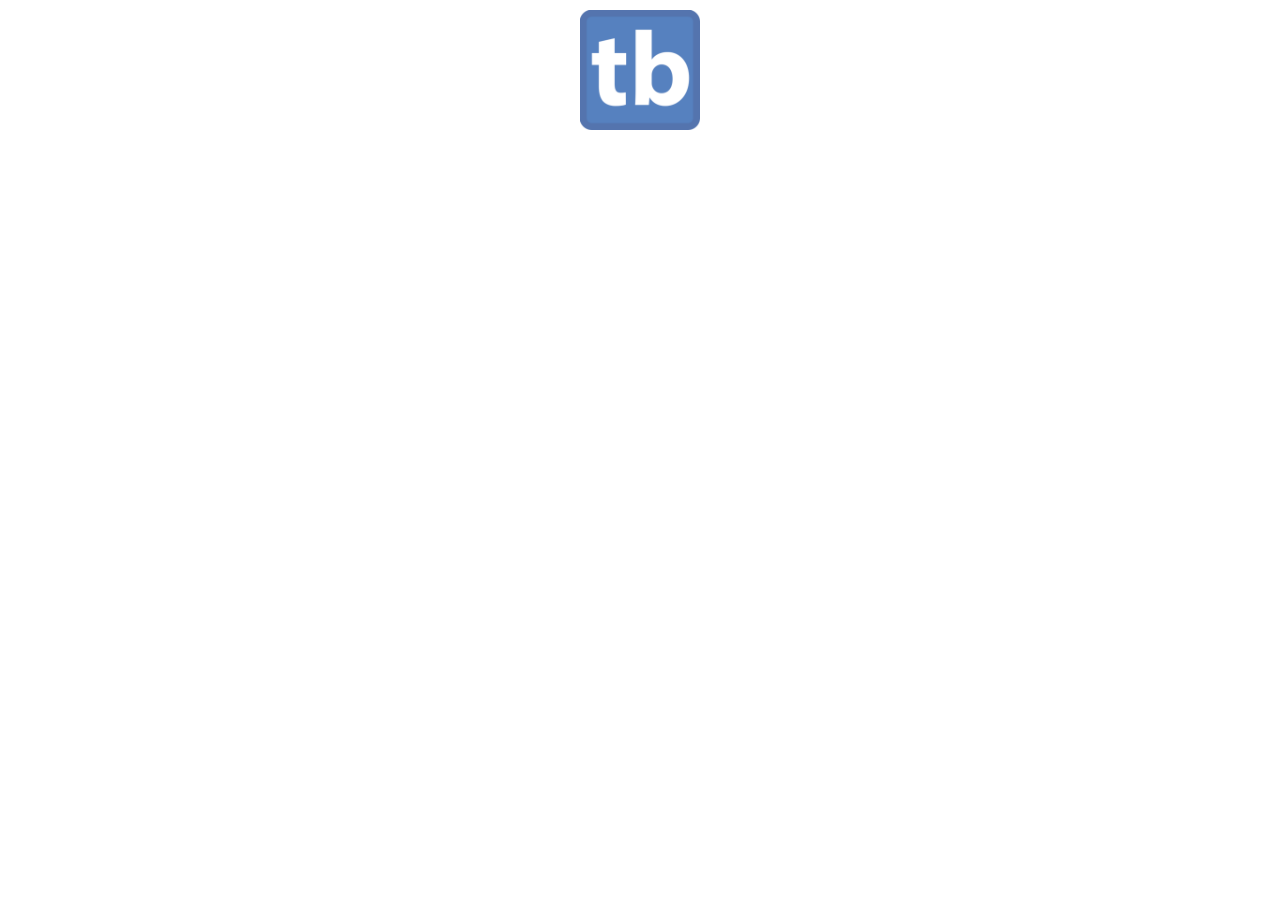
==== index.html @ d3367a53 "start make tabs" ====
<!DOCTYPE html>
<html lang="en">
<head>
    <meta charset="UTF-8">
    <meta name="viewport" content="width=device-width, initial-scale=1.0">
    <title>KALCIFER SLIDERS</title>
    <link rel="shortcut icon" href="favicon.ico" type="image/x-icon">
    <link rel="stylesheet" href="tabs/css/style.css">
    <script src="https://code.jquery.com/jquery-3.5.0.js"></script>    
</head>
<body>
    <img src="img/logo.png" alt="logo_tabs" style="width: 120px; height: 120px; margin: 10px auto 30px auto; display: block;">
    <div class="slider"></div>
    <script> $(".tab").load("tabs/tabs.html"); </script>
</body>
</html>
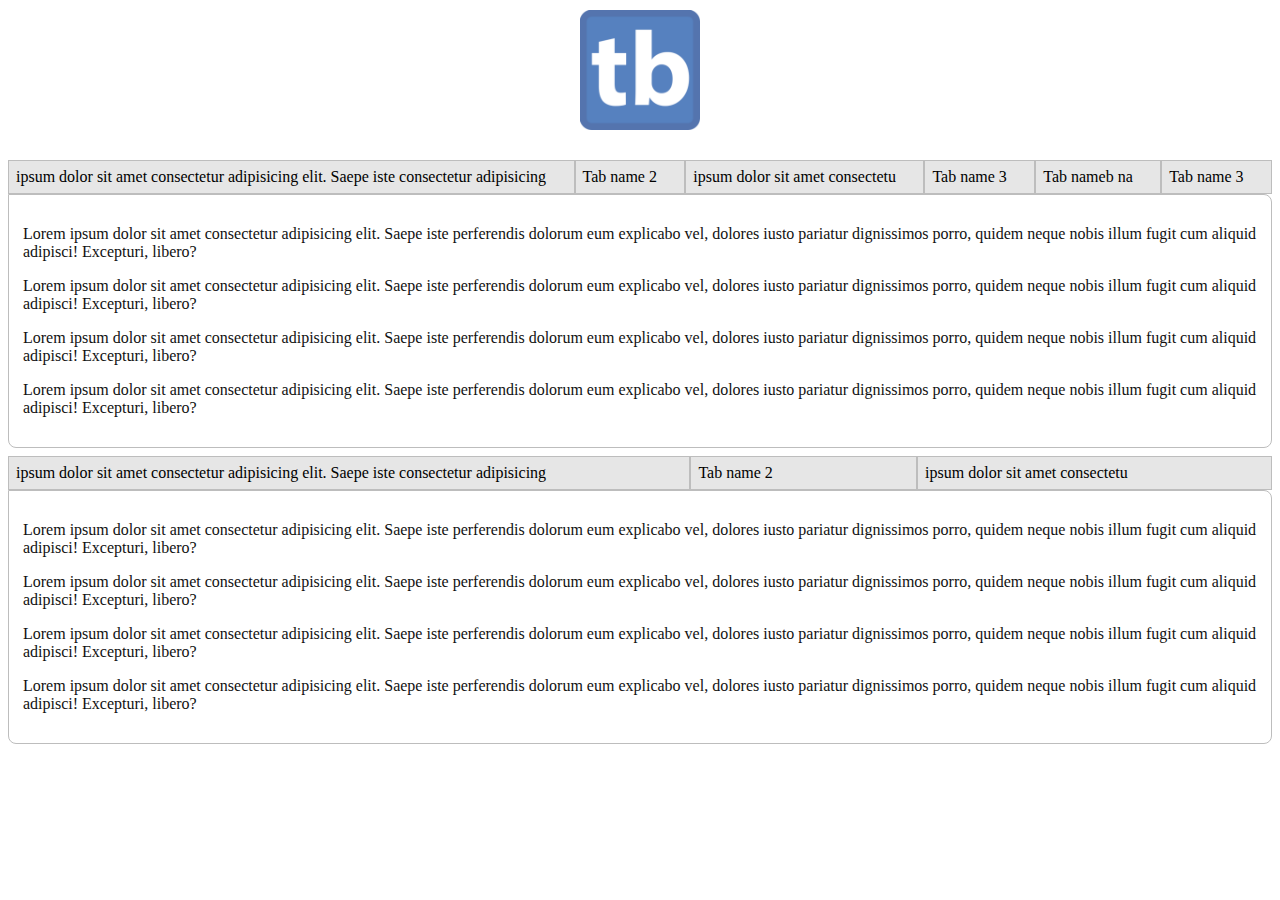
==== commit c9828f81: "work at tabs positions" ====
--- a/index.html
+++ b/index.html
@@ -4,14 +4,14 @@
 <head>
     <meta charset="UTF-8">
     <meta name="viewport" content="width=device-width, initial-scale=1.0">
-    <title>KALCIFER SLIDERS</title>
+    <title>KALCIFER TABS</title>
     <link rel="shortcut icon" href="favicon.ico" type="image/x-icon">
     <link rel="stylesheet" href="tabs/css/style.css">
     <script src="https://code.jquery.com/jquery-3.5.0.js"></script>    
 </head>
 <body>
     <img src="img/logo.png" alt="logo_tabs" style="width: 120px; height: 120px; margin: 10px auto 30px auto; display: block;">
-    <div class="slider"></div>
+    <div class="tab"></div>
     <script> $(".tab").load("tabs/tabs.html"); </script>
 </body>
 </html>--- a/tabs/css/style.css
+++ b/tabs/css/style.css
@@ -0,0 +1,64 @@
+/* @import "templates/green.css"; */
+/* @import "templates/blue.css"; */
+/* @import "templates/red.css"; */
+/* @import "templates/grey.css"; */
+/* @import "templates/yellow.css"; */
+
+* {
+    box-sizing: border-box;
+}
+
+@keyframes show {
+    0% { opacity: 0; }
+    100% { opacity: 1; }
+}
+
+.kalcifer_tabs{
+    position: relative; 
+    margin: 8px 0px;
+} 
+
+.kalcifer_tabs .kalcifer_titles {
+    /* outline: 1px solid red; */
+    display: flex;
+    flex-wrap: wrap;
+    justify-content: start;
+    width: 100%;
+    min-height: 20px;
+    /* padding-right: 40px; */
+}
+
+.kalcifer_tabs .kalcifer_titles > p{
+    cursor: pointer;
+    display: flex;
+    flex-wrap: wrap;
+    align-items: center;
+    flex-grow: 1;
+    margin: 0px;
+    border: 1px solid #bdbdbd;
+    border-radius: 0px;
+    background: #e6e6e6;
+    padding: 7px;
+    word-break: break-word;
+}
+
+.kalcifer_tabs .kalcifer_borderradius{
+    border-radius: 8px 8px 0px 0px!important;
+}
+
+.kalcifer_tabs .kalcifer_content {
+    display: none;
+    width: 100%;
+    min-height: 30px;
+    padding: 14px;
+    word-break: break-word;
+    border: 1px solid #bdbdbd;
+    border-radius: 0px 8px 8px 8px;
+    background: #ffffff;
+    color: #111111;
+}
+
+.kalcifer_tabs .content_active{
+    display: block;
+}
+
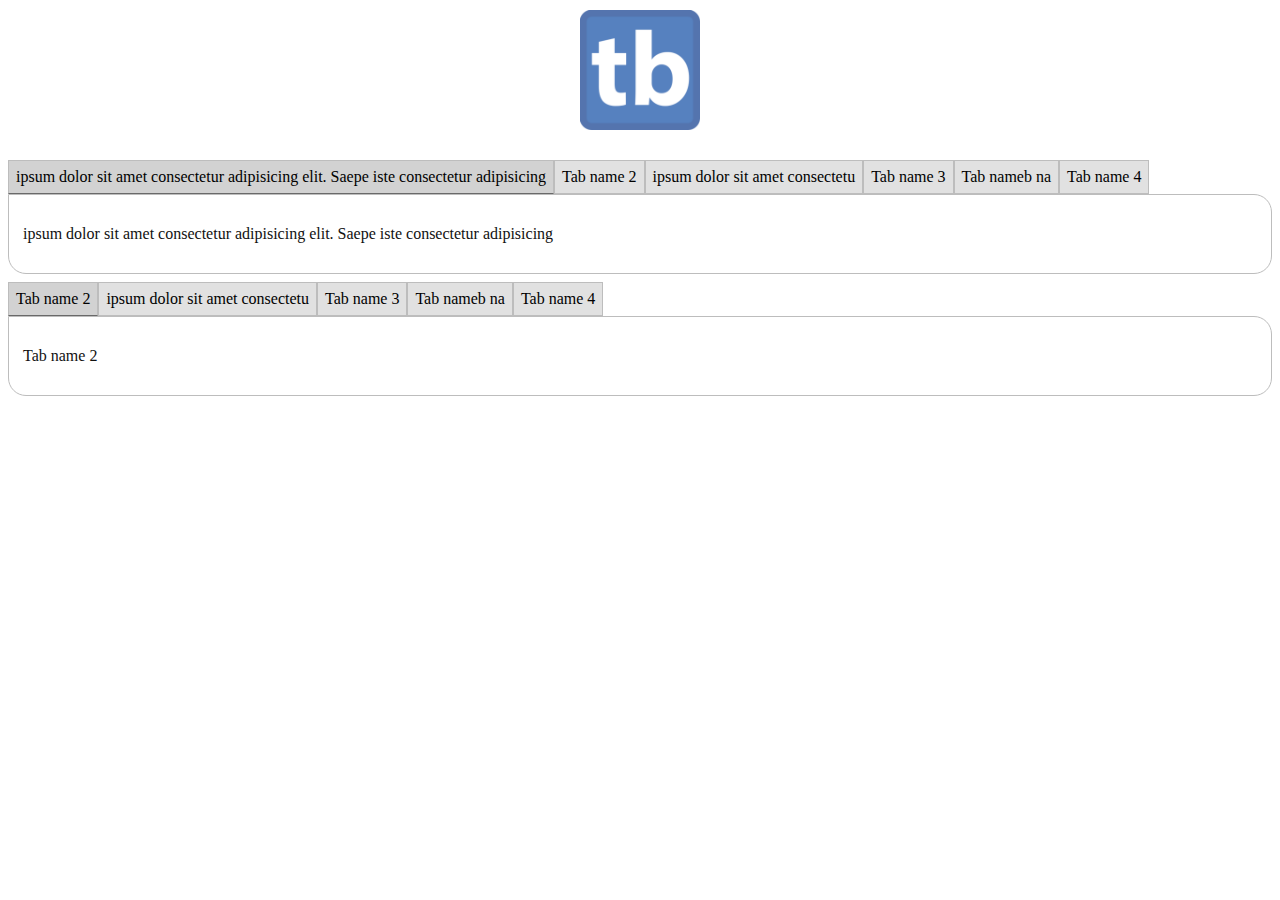
==== commit 649666db: "work at tabs in tab" ====
--- a/index.html
+++ b/index.html
@@ -12,6 +12,35 @@
 <body>
     <img src="img/logo.png" alt="logo_tabs" style="width: 120px; height: 120px; margin: 10px auto 30px auto; display: block;">
     <div class="tab"></div>
+
+
+
+    <div class="kalcifer_tabs" param="0">
+        <div class="titles">
+            <p>Tab name 2</p>
+            <p>ipsum dolor sit amet consectetu</p>
+            <p>Tab name 3</p>
+            <p>Tab nameb na</p>
+            <p>Tab name 4</p>
+        </div>
+        <div class="content">
+            <p>Tab name 2</p>
+        </div>
+        <div class="content">
+            <p>ipsum dolor sit amet consectetu</p>
+        </div>
+        <div class="content">
+            <p>Tab name 3</p>
+        </div>
+        <div class="content">
+            <p>Tab nameb na</p>
+        </div>
+        <div class="content">
+            <p>Tab name 4</p>
+        </div>
+    </div>
+
+
     <script> $(".tab").load("tabs/tabs.html"); </script>
 </body>
 </html>--- a/tabs/css/style.css
+++ b/tabs/css/style.css
@@ -18,47 +18,71 @@
     margin: 8px 0px;
 } 
 
-.kalcifer_tabs .kalcifer_titles {
-    /* outline: 1px solid red; */
+.kalcifer_tabs > .titles {
     display: flex;
     flex-wrap: wrap;
     justify-content: start;
     width: 100%;
     min-height: 20px;
-    /* padding-right: 40px; */
 }
 
-.kalcifer_tabs .kalcifer_titles > p{
+.kalcifer_tabs > .titles > p{
     cursor: pointer;
     display: flex;
-    flex-wrap: wrap;
+    flex-wrap: nowrap;
     align-items: center;
-    flex-grow: 1;
     margin: 0px;
     border: 1px solid #bdbdbd;
     border-radius: 0px;
-    background: #e6e6e6;
+    background: #e1e1e1;
     padding: 7px;
     word-break: break-word;
 }
 
-.kalcifer_tabs .kalcifer_borderradius{
+.kalcifer_tabs > .titles > p:hover{
+    background: #eaeaea;
+}
+
+.kalcifer_tabs > .titles > .active{
+    background: #d2d2d2!important;
+    border-bottom-style: solid!important;
+    border-bottom-color: dimgrey!important;
+}
+
+.kalcifer_tabs > .titles > .active:hover{
+    background: #d2d2d2!important;
+    border-bottom-style: solid!important;
+    border-bottom-color: dimgrey!important;
+}
+
+.kalcifer_tabs > .titles > .borderradius{
     border-radius: 8px 8px 0px 0px!important;
 }
 
-.kalcifer_tabs .kalcifer_content {
-    display: none;
+.kalcifer_tabs > .content {
     width: 100%;
-    min-height: 30px;
-    padding: 14px;
+    min-height: 0px;
+    max-height: 100%;
+    height: 0px;
+    padding: 0px;
     word-break: break-word;
-    border: 1px solid #bdbdbd;
-    border-radius: 0px 8px 8px 8px;
+    border-width: 0px;
+    border-style: solid;
+    border-color: #bdbdbd;
+    border-radius: 0px 18px 18px 18px;
     background: #ffffff;
     color: #111111;
+    overflow: hidden;
+    opacity: 0;
 }
 
-.kalcifer_tabs .content_active{
-    display: block;
+.kalcifer_tabs > .content_active {
+    min-height: 30px;
+    height: 100%;
+    padding: 14px;
+    border-width: 1px;
+    border-style: solid;
+    border-color: #bdbdbd;
+    opacity: 1;
 }
 
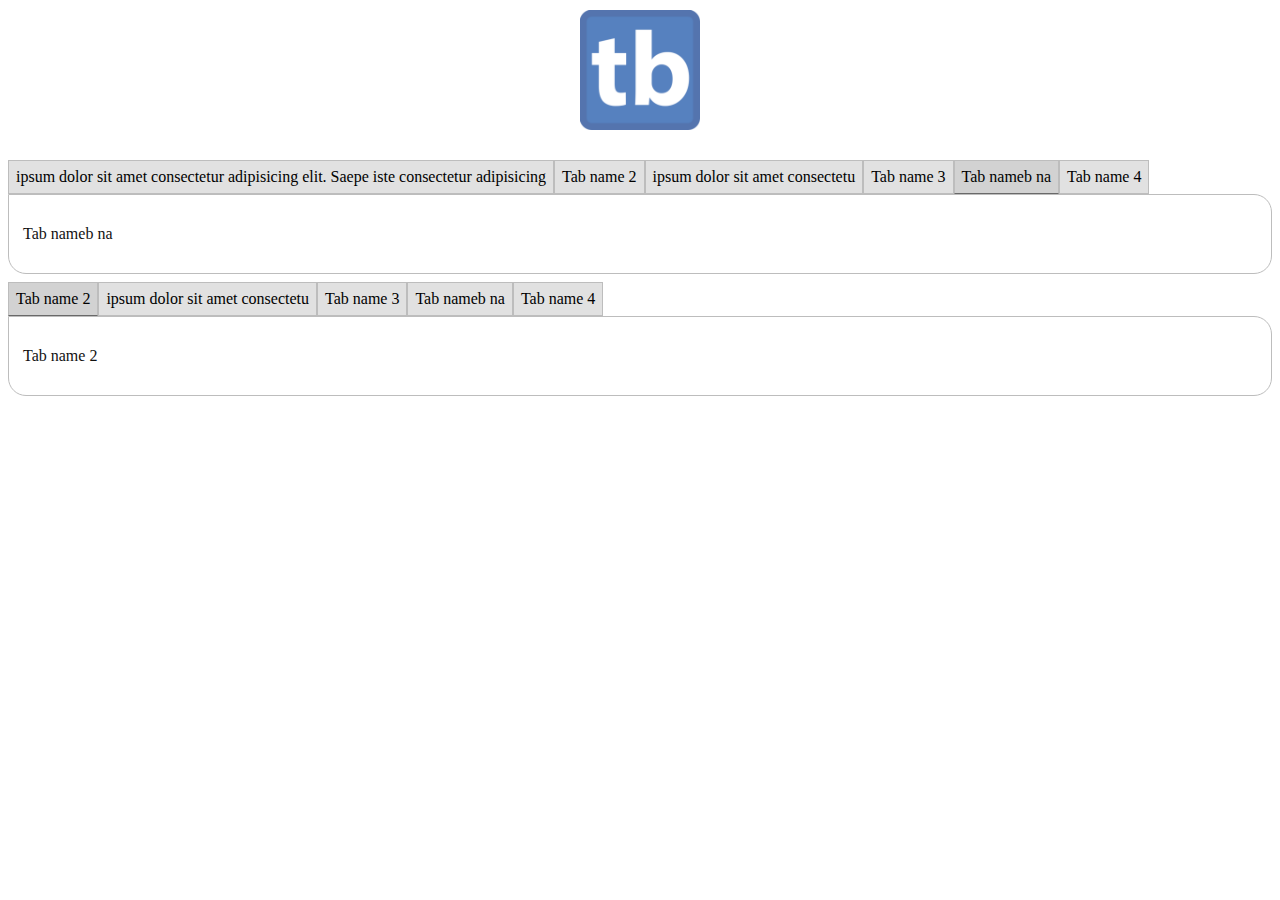
==== commit f9721916: "work at marking main tab" ====
--- a/index.html
+++ b/index.html
@@ -15,27 +15,27 @@
 
 
 
-    <div class="kalcifer_tabs" param="0">
-        <div class="titles">
+    <div class="kalcifer_tabs" tab_param="1">
+        <div class="kal_titles">
             <p>Tab name 2</p>
             <p>ipsum dolor sit amet consectetu</p>
             <p>Tab name 3</p>
             <p>Tab nameb na</p>
             <p>Tab name 4</p>
         </div>
-        <div class="content">
+        <div class="kal_content">
             <p>Tab name 2</p>
         </div>
-        <div class="content">
+        <div class="kal_content">
             <p>ipsum dolor sit amet consectetu</p>
         </div>
-        <div class="content">
+        <div class="kal_content">
             <p>Tab name 3</p>
         </div>
-        <div class="content">
+        <div class="kal_content">
             <p>Tab nameb na</p>
         </div>
-        <div class="content">
+        <div class="kal_content">
             <p>Tab name 4</p>
         </div>
     </div>
--- a/tabs/css/style.css
+++ b/tabs/css/style.css
@@ -18,7 +18,7 @@
     margin: 8px 0px;
 } 
 
-.kalcifer_tabs > .titles {
+.kalcifer_tabs > .kal_titles {
     display: flex;
     flex-wrap: wrap;
     justify-content: start;
@@ -26,10 +26,10 @@
     min-height: 20px;
 }
 
-.kalcifer_tabs > .titles > p{
+.kalcifer_tabs > .kal_titles > .kal_titles_tab{
     cursor: pointer;
     display: flex;
-    flex-wrap: nowrap;
+    flex-wrap: wrap;
     align-items: center;
     margin: 0px;
     border: 1px solid #bdbdbd;
@@ -39,27 +39,29 @@
     word-break: break-word;
 }
 
-.kalcifer_tabs > .titles > p:hover{
+.kalcifer_tabs > .kal_titles > .kal_titles_tab:hover{
     background: #eaeaea;
 }
 
-.kalcifer_tabs > .titles > .active{
+.kalcifer_tabs > .kal_titles > .kal_tab_active{
     background: #d2d2d2!important;
     border-bottom-style: solid!important;
     border-bottom-color: dimgrey!important;
 }
 
-.kalcifer_tabs > .titles > .active:hover{
+.kalcifer_tabs > .kal_titles > .kal_tab_active:hover{
     background: #d2d2d2!important;
     border-bottom-style: solid!important;
     border-bottom-color: dimgrey!important;
 }
 
-.kalcifer_tabs > .titles > .borderradius{
+.kalcifer_tabs > .kal_titles > .kal_borderradius{
     border-radius: 8px 8px 0px 0px!important;
 }
 
-.kalcifer_tabs > .content {
+
+
+.kalcifer_tabs > .kal_content {
     width: 100%;
     min-height: 0px;
     max-height: 100%;
@@ -76,7 +78,7 @@
     opacity: 0;
 }
 
-.kalcifer_tabs > .content_active {
+.kalcifer_tabs > .kal_content_active {
     min-height: 30px;
     height: 100%;
     padding: 14px;
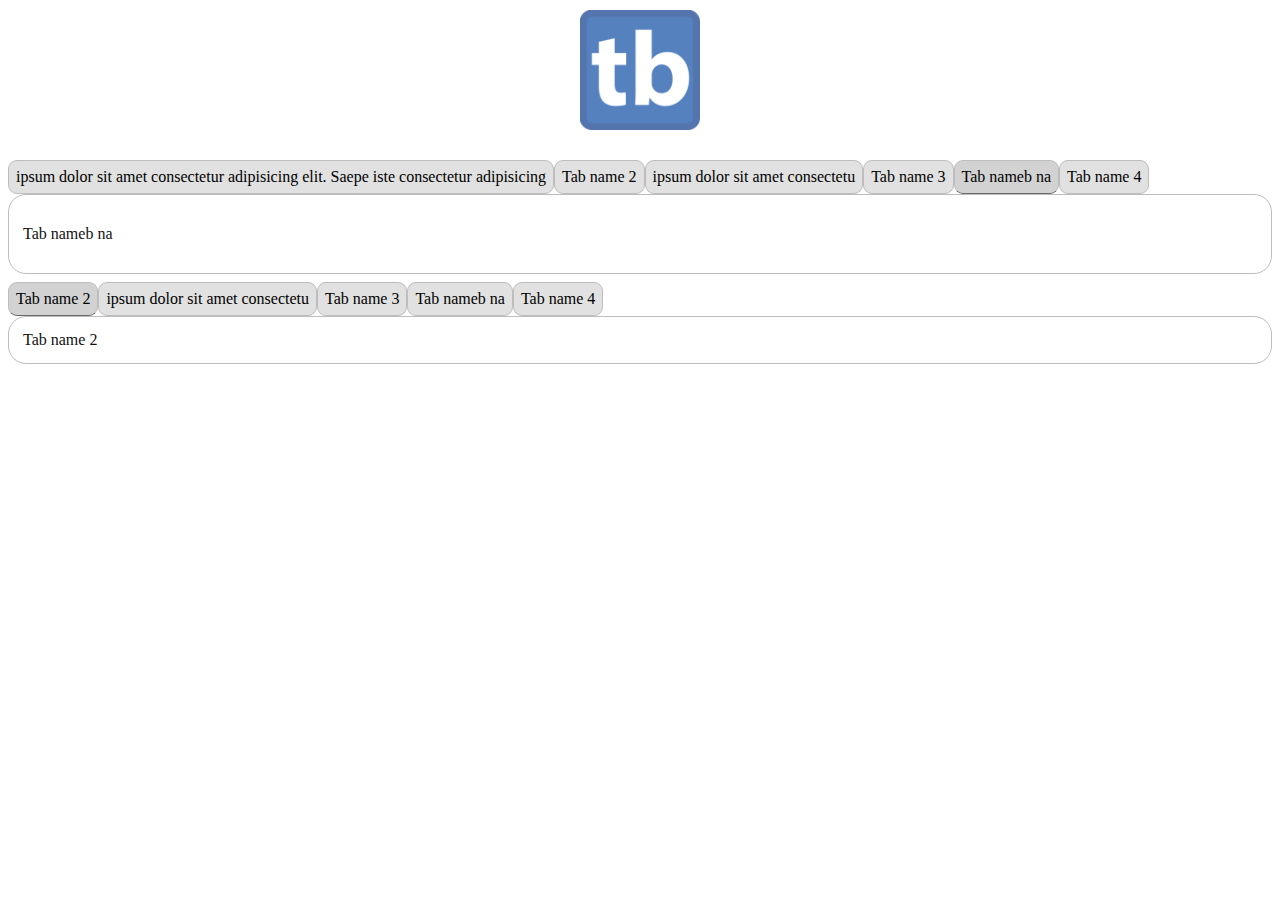
==== commit e857d62b: "work at position tabs" ====
--- a/index.html
+++ b/index.html
@@ -15,31 +15,28 @@
 
 
 
-    <div class="kalcifer_tabs" tab_param="1">
-        <div class="kal_titles">
+    <div class="kalcifer_tabs" align_tabs="1">
+        <div class="kal_tabs">
             <p>Tab name 2</p>
             <p>ipsum dolor sit amet consectetu</p>
             <p>Tab name 3</p>
             <p>Tab nameb na</p>
             <p>Tab name 4</p>
         </div>
-        <div class="kal_content">
-            <p>Tab name 2</p>
-        </div>
-        <div class="kal_content">
-            <p>ipsum dolor sit amet consectetu</p>
-        </div>
-        <div class="kal_content">
+        <div class="kal_contents">
+            <span>Tab name 2</span>
+            <div>
+                <p>ipsum dolor sit amet consectetu</p>
+            </div>
             <p>Tab name 3</p>
-        </div>
-        <div class="kal_content">
-            <p>Tab nameb na</p>
-        </div>
-        <div class="kal_content">
-            <p>Tab name 4</p>
+            <div>
+                <p>Tab nameb na</p>
+            </div>
+            <div>
+                <p>Tab name 4</p>
+            </div>
         </div>
     </div>
-
 
     <script> $(".tab").load("tabs/tabs.html"); </script>
 </body>
--- a/tabs/css/style.css
+++ b/tabs/css/style.css
@@ -4,87 +4,102 @@
 /* @import "templates/grey.css"; */
 /* @import "templates/yellow.css"; */
 
-* {
-    box-sizing: border-box;
-}
-
-@keyframes show {
-    0% { opacity: 0; }
-    100% { opacity: 1; }
-}
+* { box-sizing: border-box }
 
 .kalcifer_tabs{
     position: relative; 
     margin: 8px 0px;
 } 
 
-.kalcifer_tabs > .kal_titles {
+.kalcifer_tabs > .kal_tabs {
     display: flex;
     flex-wrap: wrap;
-    justify-content: start;
     width: 100%;
     min-height: 20px;
 }
 
-.kalcifer_tabs > .kal_titles > .kal_titles_tab{
+.kalcifer_tabs > .kal_flex_start {
+    justify-content: flex-start;
+}
+
+.kalcifer_tabs > .kal_flex_end {
+    justify-content: flex-end;
+}
+
+.kalcifer_tabs > .kal_flex_center {
+    justify-content: center;
+}
+
+.kalcifer_tabs > .kal_flex_justify {
+    justify-content: center;
+    flex-wrap: nowrap;
+}
+
+.kalcifer_tabs > .kal_tabs > .kal_tab{
     cursor: pointer;
     display: flex;
     flex-wrap: wrap;
     align-items: center;
     margin: 0px;
     border: 1px solid #bdbdbd;
-    border-radius: 0px;
+    border-radius: 9px;
     background: #e1e1e1;
     padding: 7px;
     word-break: break-word;
 }
 
-.kalcifer_tabs > .kal_titles > .kal_titles_tab:hover{
+.kalcifer_tabs > .kal_tabs > .kal_tab:hover{
     background: #eaeaea;
 }
 
-.kalcifer_tabs > .kal_titles > .kal_tab_active{
+.kalcifer_tabs > .kal_tabs > .kal_tab_active{
     background: #d2d2d2!important;
     border-bottom-style: solid!important;
     border-bottom-color: dimgrey!important;
 }
 
-.kalcifer_tabs > .kal_titles > .kal_tab_active:hover{
+.kalcifer_tabs > .kal_tabs > .kal_tab_active:hover{
     background: #d2d2d2!important;
     border-bottom-style: solid!important;
     border-bottom-color: dimgrey!important;
 }
 
-.kalcifer_tabs > .kal_titles > .kal_borderradius{
-    border-radius: 8px 8px 0px 0px!important;
+.kalcifer_tabs > .kal_tabs > .kal_borderradius{
+    border-radius: 8px 8px 8px 8px!important;
 }
 
 
 
-.kalcifer_tabs > .kal_content {
+.kalcifer_tabs > .kal_contents {
+    width: 100%;
+}
+
+.kalcifer_tabs > .kal_contents > .kal_content {
+    display: block;
     width: 100%;
     min-height: 0px;
     max-height: 100%;
     height: 0px;
+    margin: 0px;
     padding: 0px;
     word-break: break-word;
     border-width: 0px;
     border-style: solid;
     border-color: #bdbdbd;
-    border-radius: 0px 18px 18px 18px;
     background: #ffffff;
     color: #111111;
     overflow: hidden;
     opacity: 0;
 }
 
-.kalcifer_tabs > .kal_content_active {
+.kalcifer_tabs > .kal_contents > .kal_content_active {
     min-height: 30px;
     height: 100%;
     padding: 14px;
     border-width: 1px;
     border-style: solid;
     border-color: #bdbdbd;
+    border-radius: 18px 18px 18px 18px;
     opacity: 1;
 }
 
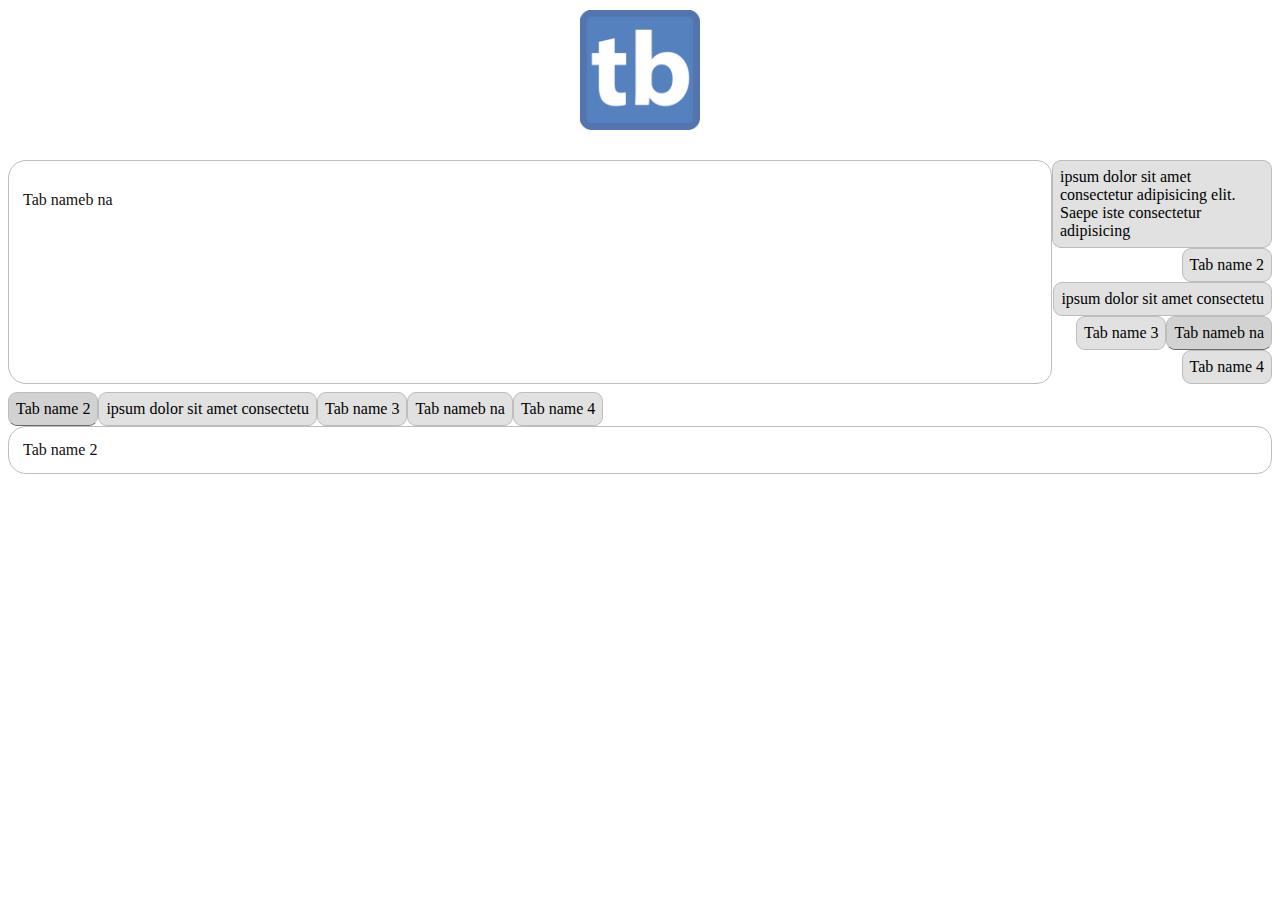
==== commit db20b8ac: "work at justify" ====
--- a/index.html
+++ b/index.html
@@ -15,7 +15,7 @@
 
 
 
-    <div class="kalcifer_tabs" align_tabs="1">
+    <div class="kalcifer_tabs" align_tabs="start">
         <div class="kal_tabs">
             <p>Tab name 2</p>
             <p>ipsum dolor sit amet consectetu</p>
--- a/tabs/css/style.css
+++ b/tabs/css/style.css
@@ -7,14 +7,35 @@
 * { box-sizing: border-box }
 
 .kalcifer_tabs{
+    display: flex;
     position: relative; 
     margin: 8px 0px;
+} 
+
+.kal_top{
+    flex-wrap: wrap;
+    flex-direction: column;
+} 
+
+.kal_bottom{
+    flex-wrap: wrap;
+    flex-direction: column-reverse;
+} 
+
+.kal_left{
+    flex-wrap: nowrap;
+    flex-direction: row;
+} 
+
+.kal_right{
+    flex-wrap: nowrap;
+    flex-direction: row-reverse;
 } 
 
 .kalcifer_tabs > .kal_tabs {
     display: flex;
     flex-wrap: wrap;
-    width: 100%;
+    /* max-width: 200px; */
     min-height: 20px;
 }
 
@@ -71,7 +92,8 @@
 
 
 .kalcifer_tabs > .kal_contents {
-    width: 100%;
+    flex-grow: 1;
+    /* width: 100%; */
 }
 
 .kalcifer_tabs > .kal_contents > .kal_content {
@@ -99,7 +121,7 @@
     border-width: 1px;
     border-style: solid;
     border-color: #bdbdbd;
-    border-radius: 18px 18px 18px 18px;
+    border-radius: 18px 15px 15px 18px;
     opacity: 1;
 }
 
